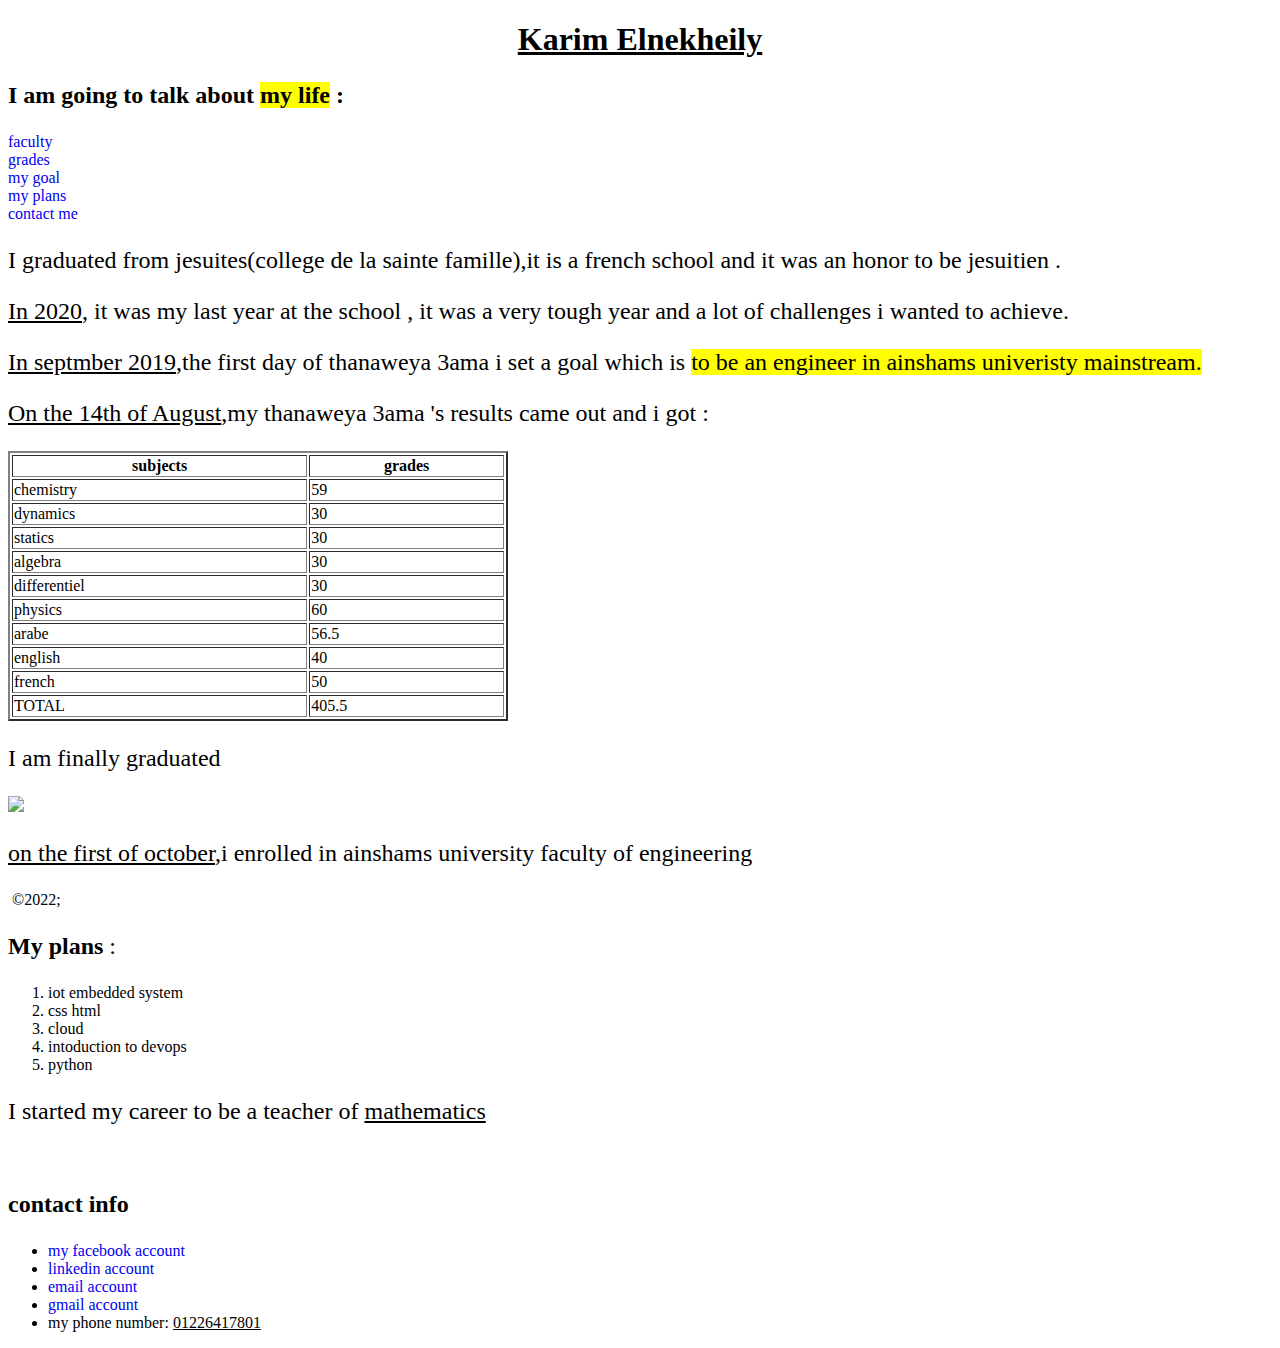
==== my projrct html elzeroo/index.html @ afc7320a "updated" ====
<!DOCTYPE html>
<html lang="en">
<head>
    <meta charset="UTF-8">
    <meta http-equiv="X-UA-Compatible" content="IE=edge">
    <meta name="viewport" content="width=device-width, initial-scale=1.0">
    <title>My life</title>
    <style>
        h1{
            text-align: center;
        }
        p{
            font-size: x-large;
        }
        table{
            width: 500px;
        }
         img{
            width: 30%;
        }
        .type1{
            width: 60%;
            position: absolute;
            margin: 5px;
            border: 1px;
        }
        .type2{
            width: 30%;
            position: relative;
            left: 160px;
            
        }
        a:link,a:visited{
            text-decoration: none;
            display: block;
        }
        a:hover,a:active{
            background-color: aquamarine;
            color: black;
        }
    </style>
</head>
<body>
<h1><u>Karim Elnekheily</u></h1>
<p><b>I am going to talk about <mark>my life</mark> :</b> </p>
<a href="#one">faculty</a>   <a href="#2">grades</a> <a href="#3">my goal</a> <a href="#4">my plans</a>
<a href="#5">contact me</a>







<p>I graduated from jesuites(college de la sainte famille),it is a french school and it was an honor to be jesuitien .</p>
<p><u>In 2020</u>, it was my last year at the school , it was a very tough year and a lot of challenges i wanted to  achieve.</p>
<p id="3"> <u>In septmber 2019</u>,the first day of thanaweya 3ama i set a goal which is  <mark>to be  an engineer in ainshams univeristy mainstream. </mark>   </p>
<p id="2"><u>On the 14th of August</u>,my thanaweya 3ama 's results came out and i got :</p>

<table border="2">
  <thead>
    <tr>
     <th>subjects</th>
     <th>grades  </th>
    </tr>
  </thead>
  <tbody>
   <tr>
     <td> chemistry</td>
     <td> 59</td>
   </tr>
   <tr>
    <td> dynamics</td>
    <td>30</td>
   </tr>
   <tr>
    <td> statics</td>
    <td>30</td>
   </tr>
   <tr>
    <td> algebra</td>
    <td>30</td>
   </tr>
   <tr>
    <td> differentiel</td>
    <td>30</td>
   </tr>
   <tr>
    <td> physics</td>
    <td>60</td>
   </tr>
   <tr>
    <td> arabe</td>
    <td>56.5</td>
   </tr>
   <tr>
    <td> english</td>
    <td>40</td>
   </tr>
   <tr>
    <td> french</td>
    <td>50</td>
   </tr>
   <tr>
     <td>TOTAL</td>
     <td>405.5</td>
   </tr>
</tbody>
</table>
<p> I am finally graduated </p>
<div> 
    <img src="Copy of 0Q2A5220.jpg" >
    <img src="https://i.pinimg.com/originals/00/f9/ae/00f9aed0d5bcfe1af24ef402693772c2.jpg"alt="" class="type1">
 </div>
 <p id="one"> <u>on the first of october</u>,i enrolled in ainshams university faculty of engineering</p>
 <div>    
    <img src="https://portal.eng.asu.edu.eg/archive/download/72922"alt=""><span class="kimo"> &copy2022;</span>
 </div>
<p id="4" ><b>My plans</b> : </p>
<ol>
<li>iot embedded system</li>
<li>css html </li>
<li>cloud</li>
<li>intoduction to devops</li>
<li>python</li>


</ol>




<p> I started my career to be a teacher of <u>mathematics</u></p>
<div>
    <img src="WhatsApp Image 2022-08-23 at 12.38.33 PM.jpeg"alt="" class="type2">
</div>
<p id="5"><b>contact info</b></p>
<p> <ul>
<li><a href="https://www.facebook.com/karim.elnekheily">my facebook account</a></li>
<li><a href="http://linkedin.com/in/kimo2022">linkedin account</a></li>
<li><a href="karimmichael2002@yahoo.com" > email account</a>  </li>
<li><a href="elnekheilykarim@gmail.com"  > gmail account</a>   </li>
<li>  my phone number: <u>01226417801</u></li>
</ul>





  























</body>
</html>
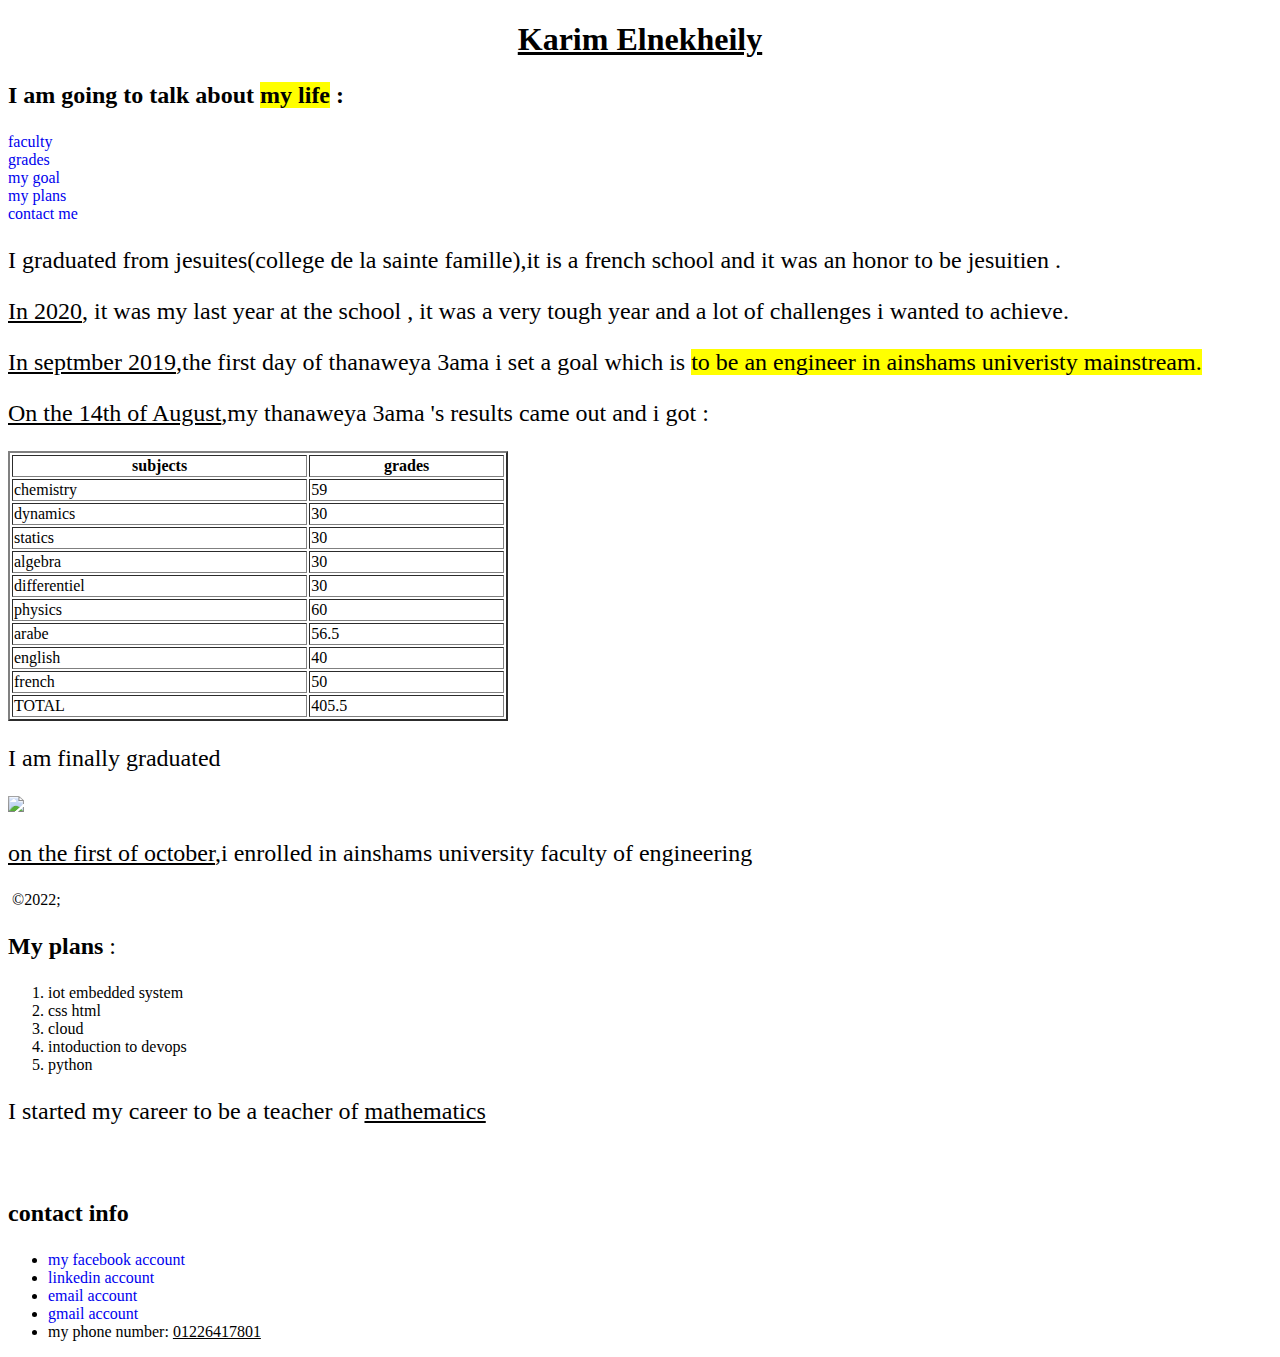
==== commit c22ee9f3: "Update index.html" ====
--- a/my projrct html elzeroo/index.html
+++ b/my projrct html elzeroo/index.html
@@ -19,7 +19,7 @@
             width: 30%;
         }
         .type1{
-            width: 60%;
+            width: 30%;
             position: absolute;
             margin: 5px;
             border: 1px;
@@ -131,9 +131,9 @@
 
 
 <p> I started my career to be a teacher of <u>mathematics</u></p>
-<div>
+<p>
     <img src="WhatsApp Image 2022-08-23 at 12.38.33 PM.jpeg"alt="" class="type2">
-</div>
+</p>
 <p id="5"><b>contact info</b></p>
 <p> <ul>
 <li><a href="https://www.facebook.com/karim.elnekheily">my facebook account</a></li>
